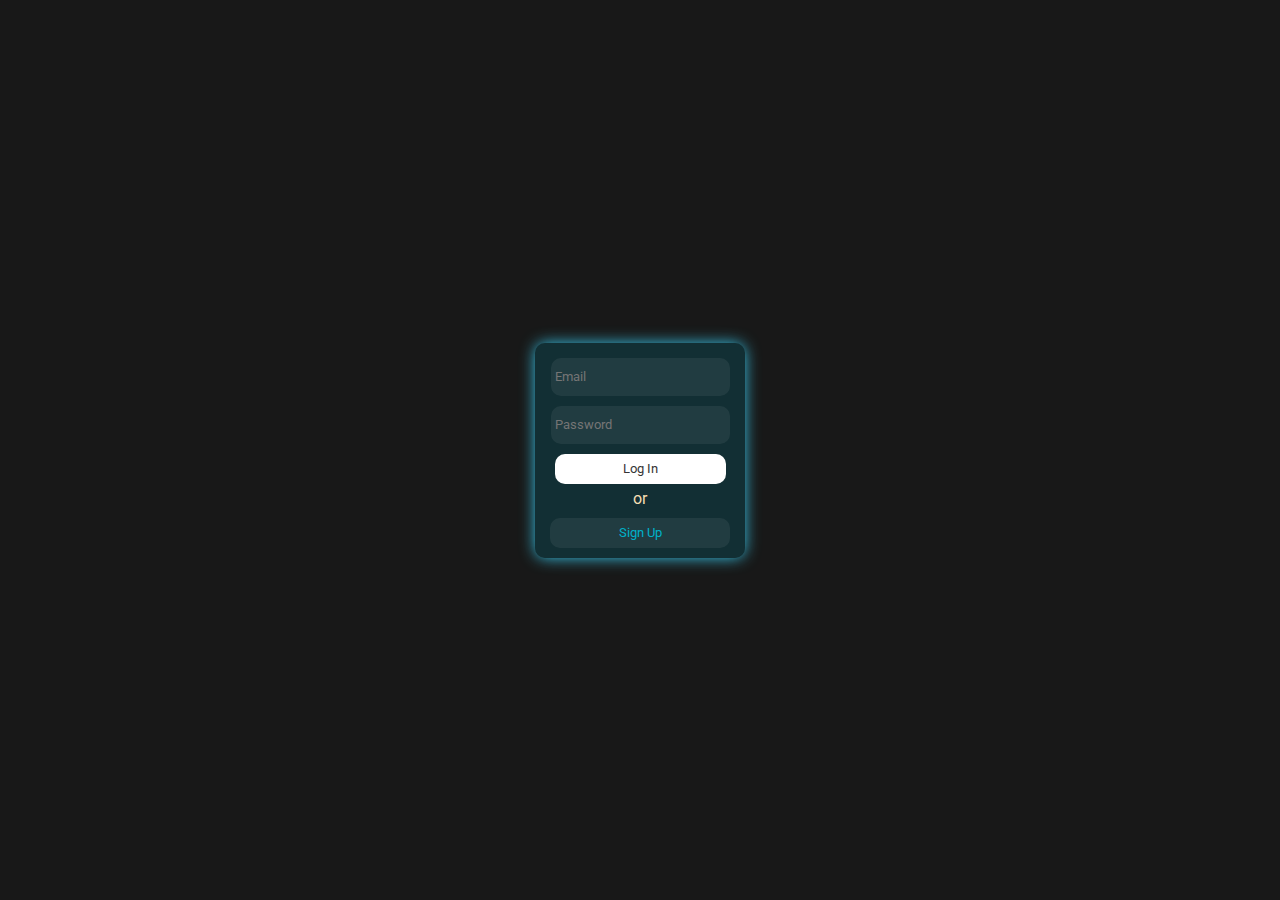
==== index.html @ a6987c43 "Add files via upload" ====
<!DOCTYPE html>
<html lang="en">
<head>
    <meta charset="UTF-8">
    <meta http-equiv="X-UA-Compatible" content="IE=edge">
    <meta name="viewport" content="width=device-width, initial-scale=1.0">
    <title>Document</title>
    <link rel="stylesheet" href="style.css">
</head>
<body>
    <div class="container">
        <div class="box">
            <form action="#" method="post">
                <input type="email" name="email" id="email" placeholder="Email"><br>
                <input type="password" name="password" id="password" placeholder="Password"><br>
                <input type="submit" id="submit" name="submit" value="Log In">
               <br> <span class="or">or</span> <br>
            </form>
            <a href="signup.html"><button class="signup">Sign Up</button></a>
        </div>
    </div>
</body>
</html>
---- style.css ----
@import url("https://fonts.googleapis.com/css2?family=Poppins&family=Roboto:wght@400;500&display=swap");

* {
  margin: 0;
  padding: 0;
  font-family: "Poppins", sans-serif;
  font-family: "Roboto", sans-serif;
}
body {
  background: rgb(24, 24, 24);
}
/* ----------------- login/signup page --------------------- */
.container {
  display: flex;
  justify-content: center;
  align-items: center;
  height: 100vh;
}
.box {
  background: rgba(0, 122, 143, 0.24);
  width: 200px;
  padding: 5px;
  border-radius: 10px;
  box-shadow: rgb(59, 216, 255) 0px 0px 16px -1px;
  text-align: center;
  display: flex;
  flex-direction: column;
}

form {
  height: 100%;
  text-align: center;
  padding: 5px;
}
 input {
  border: none;
  height: 30px;
  width: 90%;
  margin: 5px 0px;
  background: rgba(255, 255, 255, 0.068);
  border-radius: 10px;
  padding: 4px;
  color: beige;
  outline: none;
  transition: 1s;
  position: relative;
}

#submit,
button {
  cursor: pointer;
  transition: 0.6s;
}

#submit,
button:hover {
  box-shadow: white inset 0px -50px 0px 1px;
  color: rgb(53, 53, 53);
}
.signup,
.login,
#gender {
  text-align: center;
  border: none;
  height: 30px;
  width: 90%;
  margin: 5px 0px;
  background: rgba(255, 255, 255, 0.068);
  border-radius: 10px;
  padding: 4px;
  color: rgb(0, 177, 201);
  outline: none;
  transition: 1s;
  position: relative;
}
.or {
  color: wheat;
}

/* ----------------- users --------------- */
.userhouse {
}
.userroom {
}
.header {
  height: 60px;
  display: flex;
  justify-content: center;
  align-items: center;
}
.header p {
  color: rgb(221, 221, 221);
  font-weight: 600;
  font-size: 1.9rem;
  letter-spacing: 2px;
  text-align: center;
}

.userbox {
  display: flex;
  justify-content: center;
  align-items: center;
  flex-wrap: wrap;
  position: relative;
}
a {
  text-decoration: none;
}
.userunit {
  position: relative;
  padding: 10px 5px;
  width: 150px;
  height: 180px;
  text-align: center;
  background: rgb(31, 31, 31);
  display: flex;
  justify-content: center;
  align-items: center;
  flex-direction: column;
  margin: 10px;
  transition: 0.5s;
  box-shadow: rgba(122, 255, 222, 0.479) -5px -5px 5px -1px;
}
.userunit:hover {
  background: rgba(31, 255, 236, 0.479);
  box-shadow: rgba(122, 255, 222, 0.479) 0px 0px 0px -1px;
  transform: translate(-5px, -5px);
}
.userunit::before {
  content: "";
  position: absolute;
  width: 100%;
  height: 100%;
  top: 0;
  left: 0;
  transition: 0.4s;
}

.userunit img {
  width: 90px;
  height: 90px;
  border-radius: 50%;
  object-fit: cover;
}
.userunit p {
  color: rgb(190, 190, 190);
  font-weight: 600;
}

/* -------------------- Chat Box ---------------- */
/* -----head------ */
.chatfactory {
  background: rgb(5, 25, 31);
  height: 100vh;
  display: flex;
  justify-content: center;
  align-items: center;
}
.chathouse {
  height: 500px;
  width: 350px;
  border-radius: 10px;
}
.chathead {
  display: flex;
  align-items: center;
  width: 100%;
  height: 10%;

  padding: 5px 0px;
}
.back {
  height: 100%;
  width: 15%;
  display: flex;
  justify-content: center;
  align-items: center;
}
.back a {
  text-decoration: none;
  display: flex;
  align-items: center;
  justify-content: center;
}
.back img {
  width: 60%;
  color: aliceblue;
}
.receiver {
  width: 60%;
  height: 100%;
  display: flex;
  padding: 3px;
  align-items: center;
}

.receiver img {
  width: 40px;
  height: 40px;
  object-fit: cover;
  border-radius: 50%;
  padding: 0px 5px;
}
.receiver p {
  color: rgb(124, 183, 185);
  position: relative;
  letter-spacing: 1px;
}
.receiver p::before {
  content: "";
  position: absolute;
  background: rgba(255, 255, 255, 0.948);
  width: 0%;
  height: 1px;
  top: 19px;
  left: 0;
  transition: 0.5s;
}
.receiver p:hover:before {
  width: 100%;
}
.space1 {
  width: 25%;
  height: 100%;
}

/* ------chats------ */

.chatroom {
  height: 78%;
  overflow: auto;
  padding: 0px 5px;
  border: 1px solid rgb(0, 56, 89);
  border-radius: 10px;
}
.chatroom::-webkit-scrollbar {
  background: #000;
  width: 0px;
}
.chatunit {
  padding: 3px;
}
.chatbox {
  margin: 10px 0px;
  display: flex;
  flex-direction: column;
  padding: 3px;
}
.right {
  align-items: flex-end;
}
.right .mainchat {

  border-bottom-left-radius: 10px;
  border-bottom-right-radius: 0px;
  background: rgb(51, 0, 140);
}
.left {
}
.chattime {
  margin-bottom: 10px;
  text-align: center;
  width: 100%;
  color: rgb(106, 133, 128);
  display: none;
}
.mainchat {
  display: flex;
  flex-direction: column;
  justify-content: center;
  background: rgb(143, 0, 124);
  width: max-content;
  border-top-left-radius: 10px;
  border-top-right-radius: 10px;
  border-bottom-right-radius: 10px;
  max-width: 300px;
  padding: 0px;
  height: min-content;
}
.msg {
  padding: 5px;
  color: rgb(142, 172, 175);
  letter-spacing: 0.3px;
  word-break: break;
  word-break: break;
}
.mainchat .image{
  padding: 0;
  display: flex;
  justify-content: center;
  align-items: center;
}
.mainchat .image img{
  width:100%;
  height: 98%;
  display: none;
}

/* -------sender------ */

.chatsender {
  height: 10%;
  
  display: flex;
  align-items: center;
  justify-content: space-between;
  padding: 10px 5px;
  width: 100%;
}
.chatsender form {
  display: flex;
  justify-content: flex-end;
  width: 100%;
}
#file {
  transition: none;
  width: 40px;
  cursor: pointer;

}
#file::before{
  content: "Img";
  position: absolute;
  color: rgb(26, 26, 26);
  width: 100%;
  height: 100%;
  top: 0;
  left: 0;
  transition: none;
  background: rgb(216, 216, 216);
  display: flex;
  justify-content: center;
  align-items: center;
  letter-spacing: 1px;
  font-weight: 900;
}
.chatsender form textarea {
  width: 80%;
  border: none;
  border-radius: 15px;
  transition: none;
  margin-right: 8px;
  resize: none;
  outline: none;
  color: rgb(230, 220, 209);
  padding: 6px;
  font-size: 1.1rem;
  background: rgba(255, 255, 255, 0.126);
}
.chatsender form .send {
  cursor: pointer;
}
.chatsender form .send img{
}

/* -------------- Responsive --------------- */
@media screen and (max-width: 422px) {
  body {
    background: rgb(41, 41, 41);
  }

  .box {
    height: 90%;
    width: 93%;
    display: flex;
    justify-content: center;
    box-shadow: none;
    border-radius: 0px;
  }
  form {
    width: 90%;
    height: max-content;
  }
  input {
    background: rgb(206, 206, 206);
    color: #000;
    margin: 10px;
    width: 99%;
    box-shadow: rgb(41, 41, 41) 1px 1px 4px 0px;
  }
  #submit {
    color: rgb(41, 41, 41);
    font-weight: 600;
    letter-spacing: 2px;
    font-size: 100%;
    margin-top: 20px;
  }
  .signup,
  .login {
    width: 90%;
  }
}
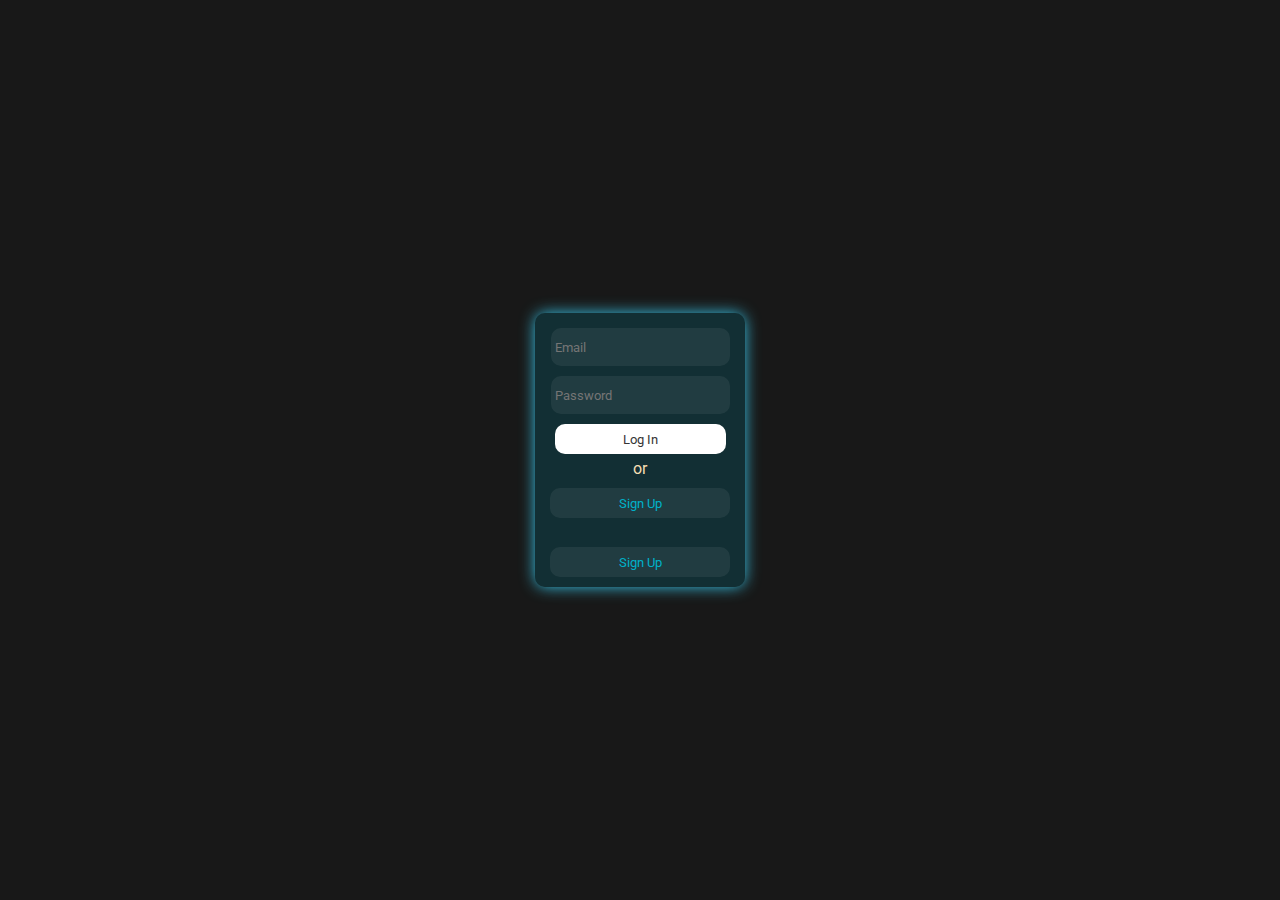
==== commit 23458990: "Update index.html" ====
--- a/index.html
+++ b/index.html
@@ -16,8 +16,8 @@
                 <input type="submit" id="submit" name="submit" value="Log In">
                <br> <span class="or">or</span> <br>
             </form>
-            <a href="signup.html"><button class="signup">Sign Up</button></a>
+            <a href="signup.html"><button class="signup">Sign Up</button></a>    <br>    <a href="chat.html"><button class="signup">Sign Up</button></a>
         </div>
     </div>
 </body>
-</html>+</html>
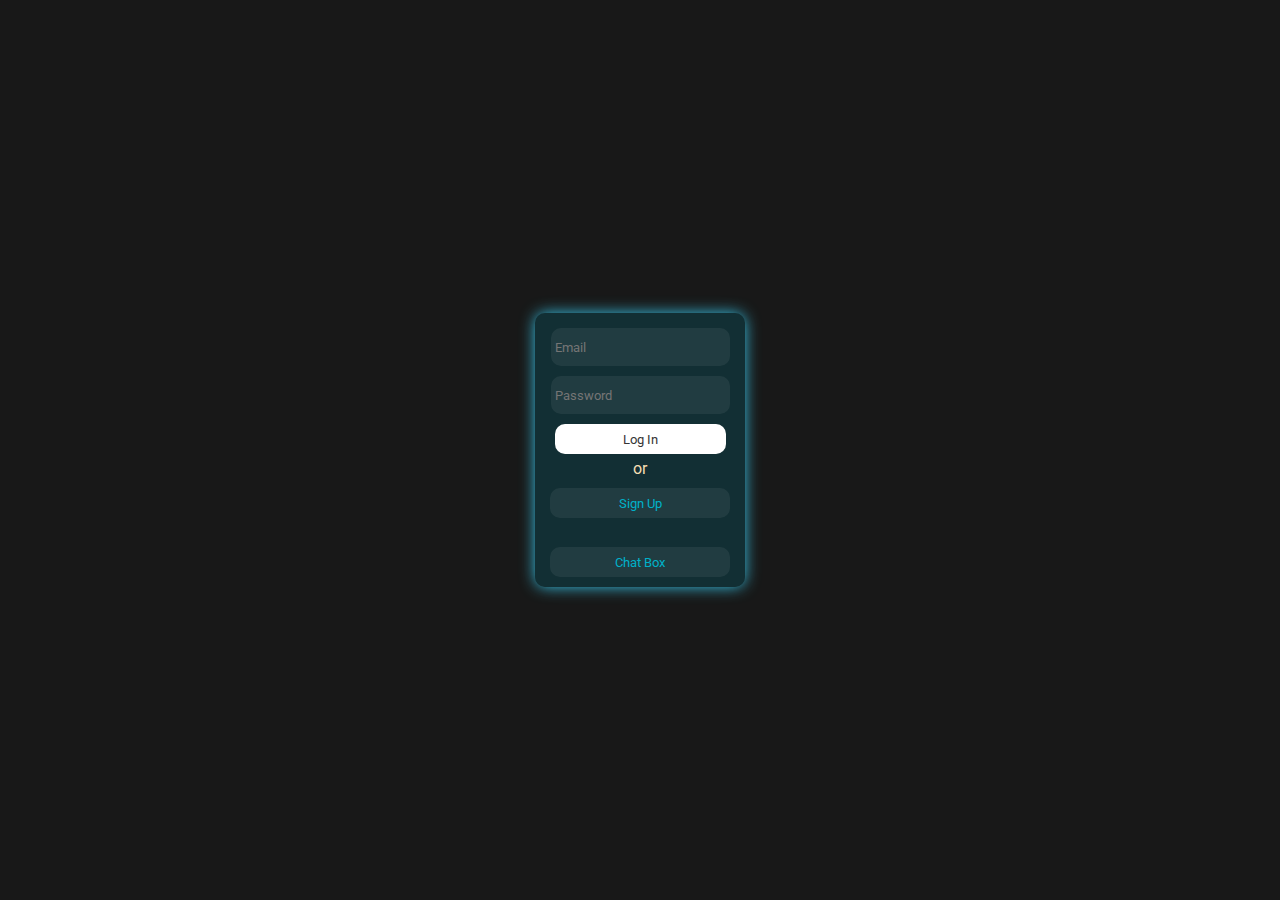
==== commit 820cab01: "Update index.html" ====
--- a/index.html
+++ b/index.html
@@ -16,7 +16,7 @@
                 <input type="submit" id="submit" name="submit" value="Log In">
                <br> <span class="or">or</span> <br>
             </form>
-            <a href="signup.html"><button class="signup">Sign Up</button></a>    <br>    <a href="chat.html"><button class="signup">Sign Up</button></a>
+            <a href="signup.html"><button class="signup">Sign Up</button></a>    <br>    <a href="chat.html"><button class="signup">Chat Box</button></a>
         </div>
     </div>
 </body>
